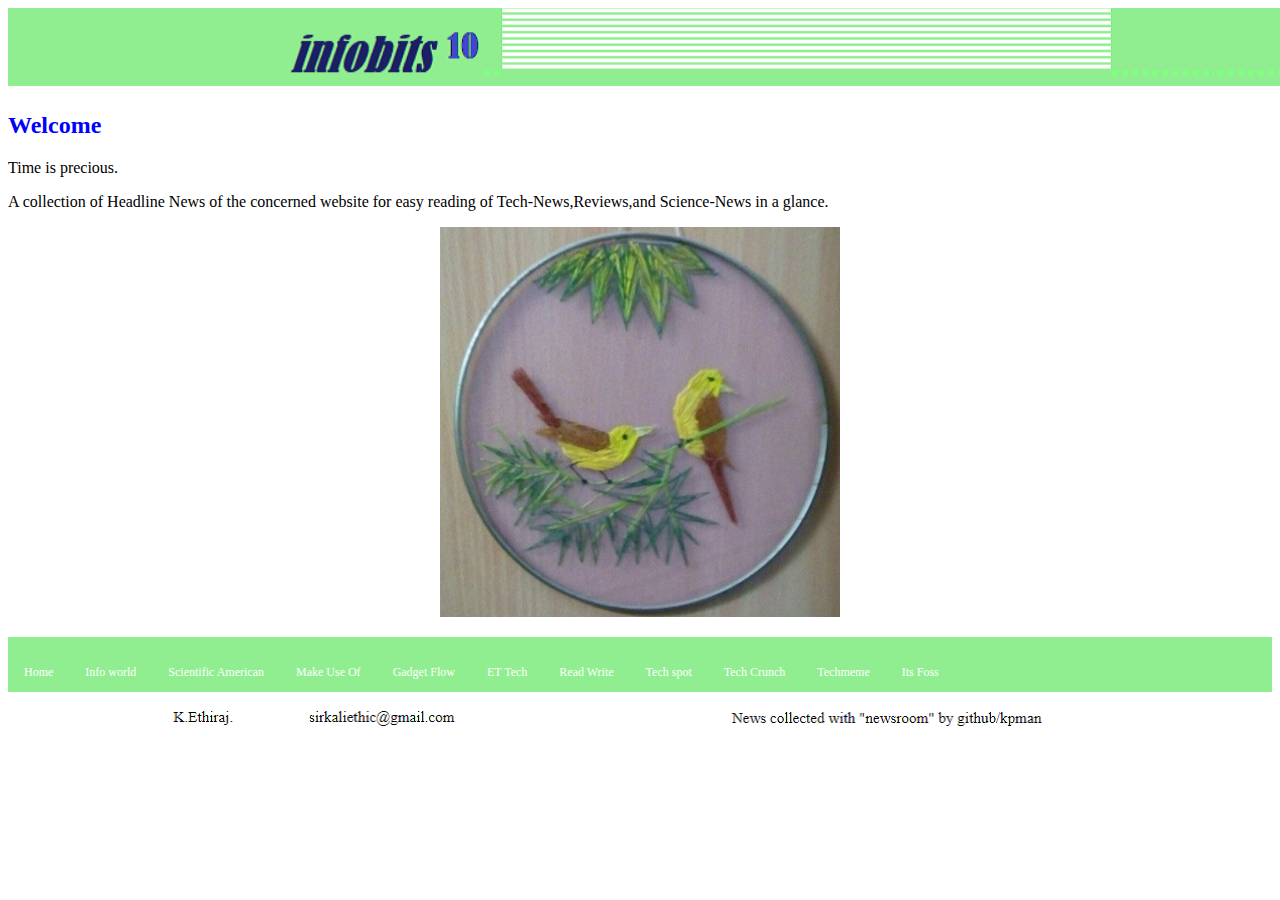
==== index.html @ 98b9ae99 "Update index.html" ====
<!DOCTYPE html>
<html>
<head>
  <title>index</title>
  <link rel="stylesheet" type="text/css" href="style.css">
</head>
<body>
<img alt="logo1" src="logo1.png" width="1366" /> 

<p></p>

<h2><span style="color:#0000ff">Welcome</span></h2>

<p>Time is precious.</p>

<p></p>

<p>A collection of Headline News of the concerned website for easy
reading of Tech-News,Reviews,and Science-News in a glance.</p>


<body>



<body>


<p style="text-align:center;margin-left:auto;margin-right:auto;"><img
alt="mywork" src="MY_WORK.JPG" width="400" height="390"></p>

<p></p>

<p></p>

<p></p>

<p></p>

<p></p>

<p></p>

<p></p>

<p></p>

<p></p>

<p></p>

<p></p>

<p style="margin-left:2em;"></p>

<p></p>

<p></p>

<p></p>

<p></p>

<p></p>

<p></p>

<p style="margin-left:2em;"></p>
<style>

 .navbar {
    overflow: hidden;
    background-color: lightgreen;
    font-family: Bamini,Akshar,;
}

 .navbar a {
    float: left;
    font-size: 12px;
    color: black;
    text-align: center;
    padding: 12px 16px;
    text-decoration: none;
}


 .navbar a:hover, .dropdown:hover .dropbtn {
    background-color: darkblue;
}</style>
<body>
<style>
 .navbar {
    overflow: hidden;
    background-color: lightgreen;
    font-family: Bamini,Akshar,;
}

 .navbar a {
    float: left;
    font-size: 12px;
    color: white;
    text-align: center;
    padding: 12px 16px;
        text-decoration: none;
}

 .dropdown {
    float: left;
    overflow: hidden;
}


 .navbar a:hover, {
    background-color: darkblue;
}</style>
<body>
<p></p>

<p></p>
<div class="navbar">
<p><a href="index.html">Home</a> <a href="infoworld.html">Info world</a> <a
href="scientificamerican.html">Scientific American</a> <a
href="makeuseof.html">Make Use Of</a> <a href="gadgetflow.html">Gadget Flow</a> <a
href="ettech.html">ET Tech</a> <a href="readwrite.html">Read Write</a>
<a href="techspot.html">Tech spot</a> <a href="techcrunch.html">Tech Crunch</a>
<a href="techmeme.html">Techmeme</a> <a href="itsfoss.html">Its Foss</a> </p>
</div>


<p><img alt="footer" src="footer.png" width="1366" Height="22" />  </p>
</body>
</html>
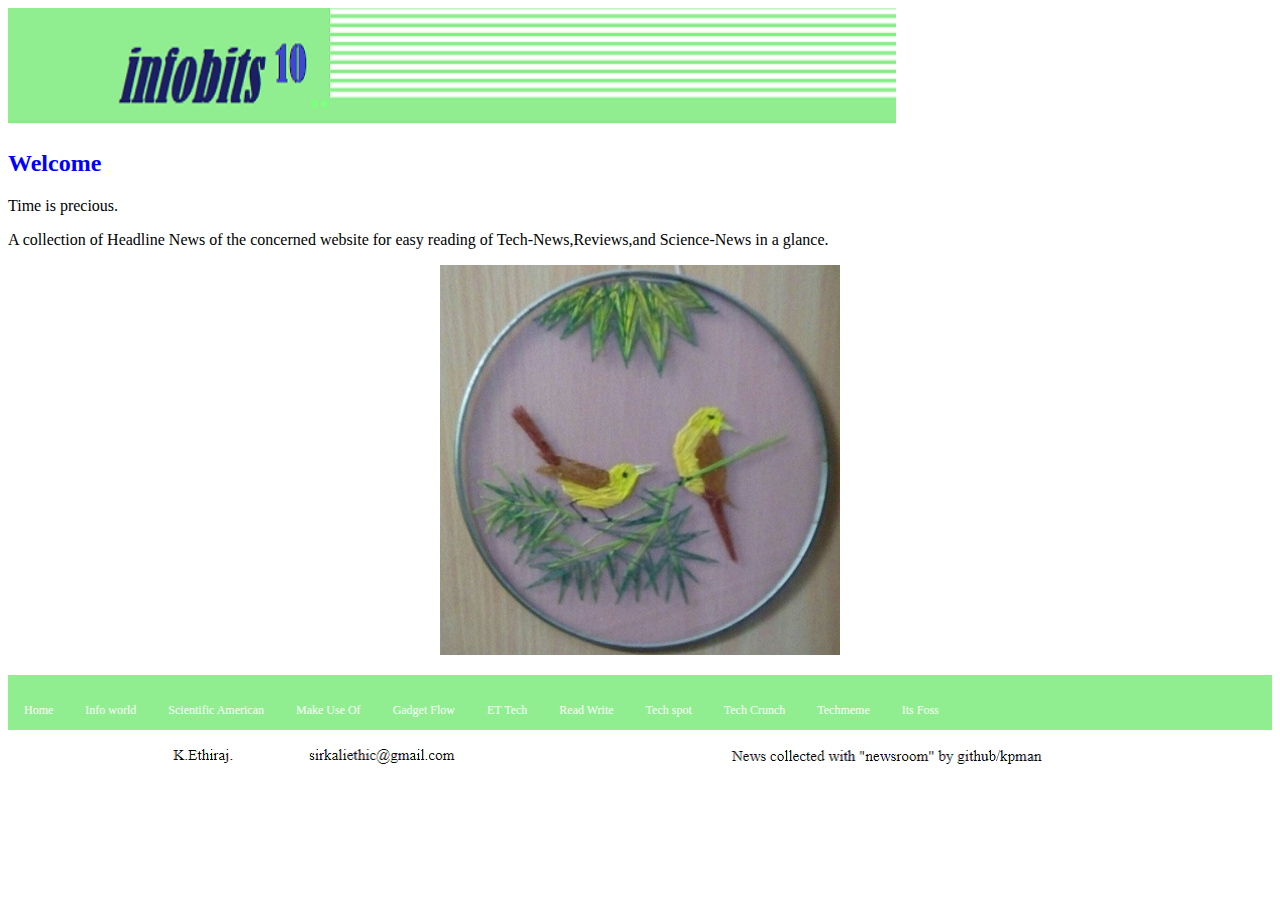
==== commit 9486208d: "Update index.html" ====
--- a/index.html
+++ b/index.html
@@ -5,7 +5,7 @@
   <link rel="stylesheet" type="text/css" href="style.css">
 </head>
 <body>
-<img alt="logo1" src="logo1.png" width="1366" /> 
+<img alt="logo1" src="logo1.png" width="888" /> 
 
 <p></p>
 
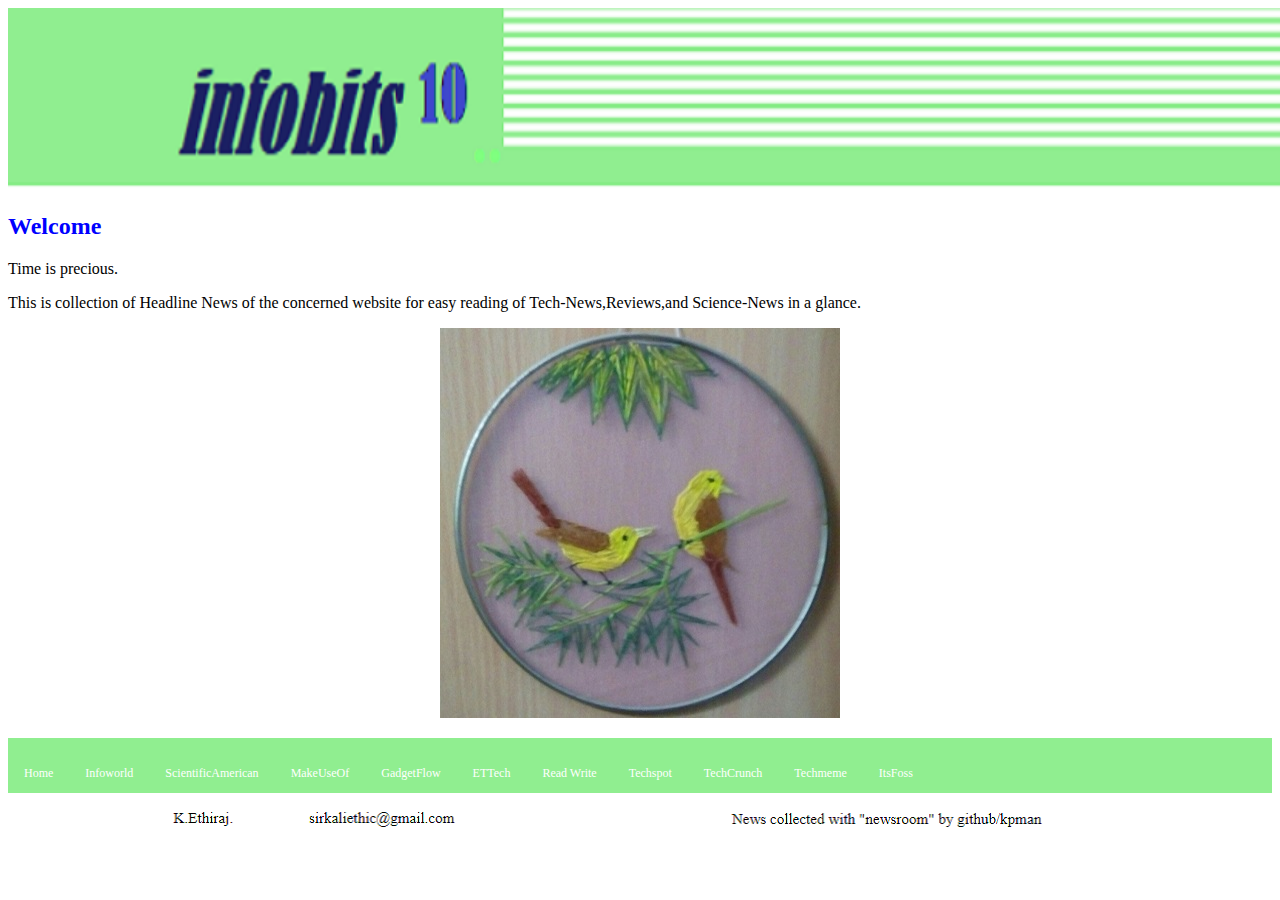
==== commit be261c48: "Add files via upload" ====
--- a/index.html
+++ b/index.html
@@ -5,7 +5,7 @@
   <link rel="stylesheet" type="text/css" href="style.css">
 </head>
 <body>
-<img alt="logo1" src="logo1.png" width="888" /> 
+<img alt="logo1" src="logo1.png" width="1366" /> 
 
 <p></p>
 
@@ -15,7 +15,7 @@
 
 <p></p>
 
-<p>A collection of Headline News of the concerned website for easy
+<p>This is collection of Headline News of the concerned website for easy
 reading of Tech-News,Reviews,and Science-News in a glance.</p>
 
 
@@ -118,15 +118,15 @@
 
 <p></p>
 <div class="navbar">
-<p><a href="index.html">Home</a> <a href="infoworld.html">Info world</a> <a
-href="scientificamerican.html">Scientific American</a> <a
-href="makeuseof.html">Make Use Of</a> <a href="gadgetflow.html">Gadget Flow</a> <a
-href="ettech.html">ET Tech</a> <a href="readwrite.html">Read Write</a>
-<a href="techspot.html">Tech spot</a> <a href="techcrunch.html">Tech Crunch</a>
-<a href="techmeme.html">Techmeme</a> <a href="itsfoss.html">Its Foss</a> </p>
+<p><a href="index.html">Home</a> <a href="infoworld.html">Infoworld</a> <a
+href="scientificamerican.html">ScientificAmerican</a> <a
+href="makeuseof.html">MakeUseOf</a> <a href="gadgetflow.html">GadgetFlow</a> <a
+href="ettech.html">ETTech</a> <a href="readwrite.html">Read Write</a>
+<a href="techspot.html">Techspot</a> <a href="techcrunch.html">TechCrunch</a>
+<a href="techmeme.html">Techmeme</a> <a href="itsfoss.html">ItsFoss</a> </p>
 </div>
 
 
 <p><img alt="footer" src="footer.png" width="1366" Height="22" />  </p>
 </body>
-</html>
+</html>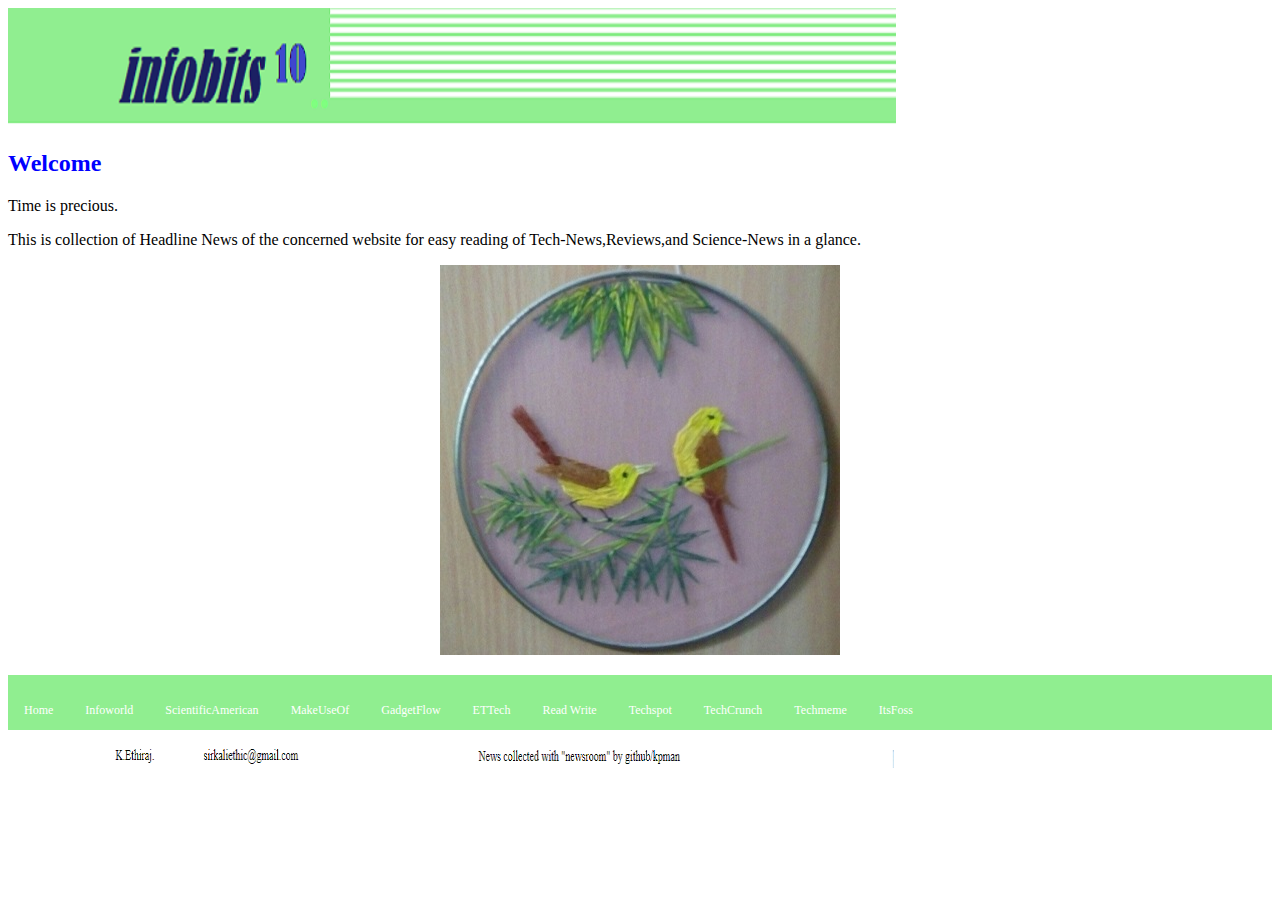
==== commit 2ce4f52d: "Add files via upload" ====
--- a/index.html
+++ b/index.html
@@ -1,11 +1,12 @@
 <!DOCTYPE html>
 <html>
 <head>
+ <meta http-equiv="content-type" content="text/html; charset=utf-8">
   <title>index</title>
   <link rel="stylesheet" type="text/css" href="style.css">
 </head>
 <body>
-<img alt="logo1" src="logo1.png" width="1366" /> 
+<img alt="logo1" src="logo1.png" width="888" /> 
 
 <p></p>
 
@@ -127,6 +128,6 @@
 </div>
 
 
-<p><img alt="footer" src="footer.png" width="1366" Height="22" />  </p>
+<p><img alt="footer" src="footer.png" width="888" Height="22" />  </p>
 </body>
 </html>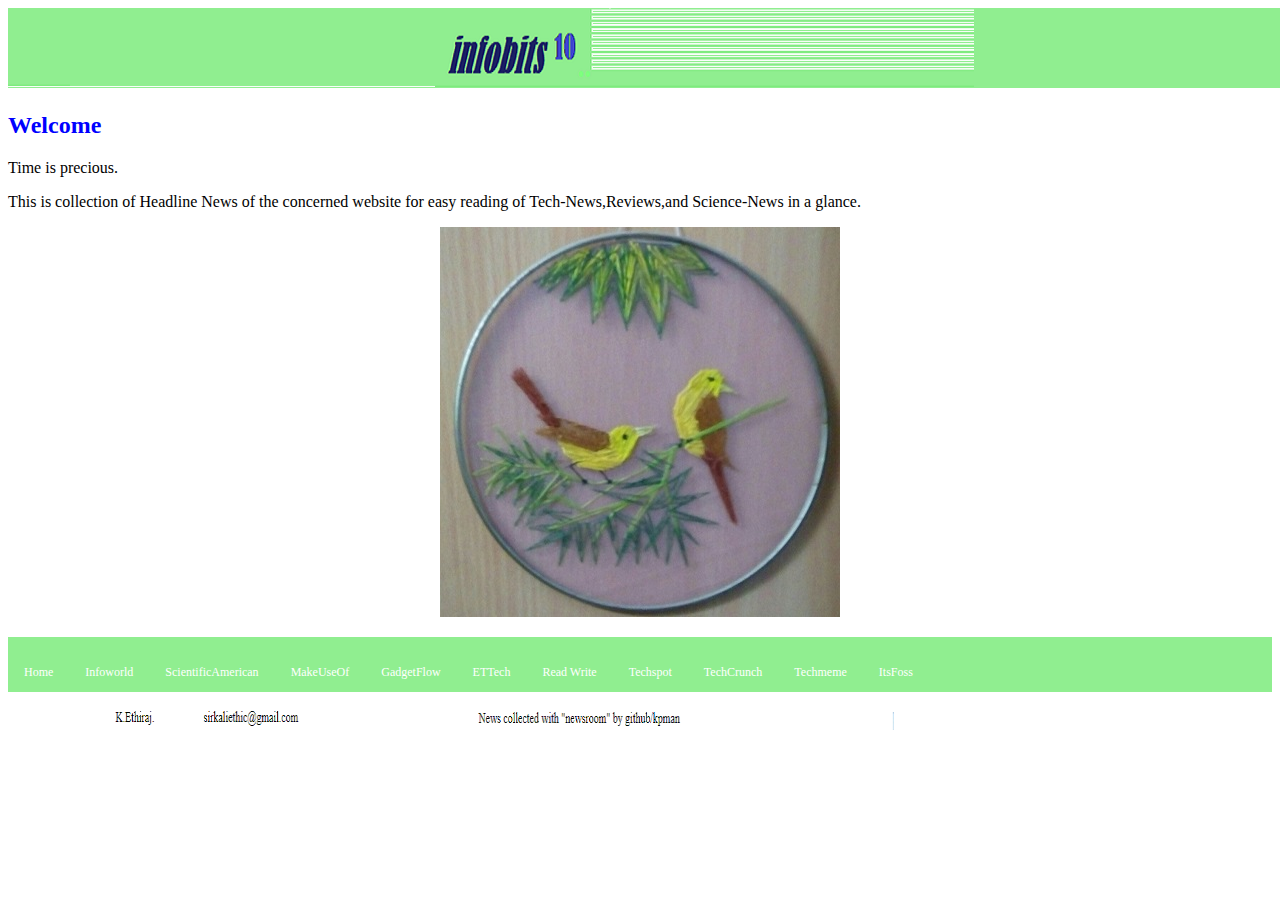
==== commit 39858d59: "Add files via upload" ====
--- a/index.html
+++ b/index.html
@@ -6,7 +6,7 @@
   <link rel="stylesheet" type="text/css" href="style.css">
 </head>
 <body>
-<img alt="logo1" src="logo1.png" width="888" /> 
+<img alt="logo1" src="logo1.png" width="1330" /> 
 
 <p></p>
 
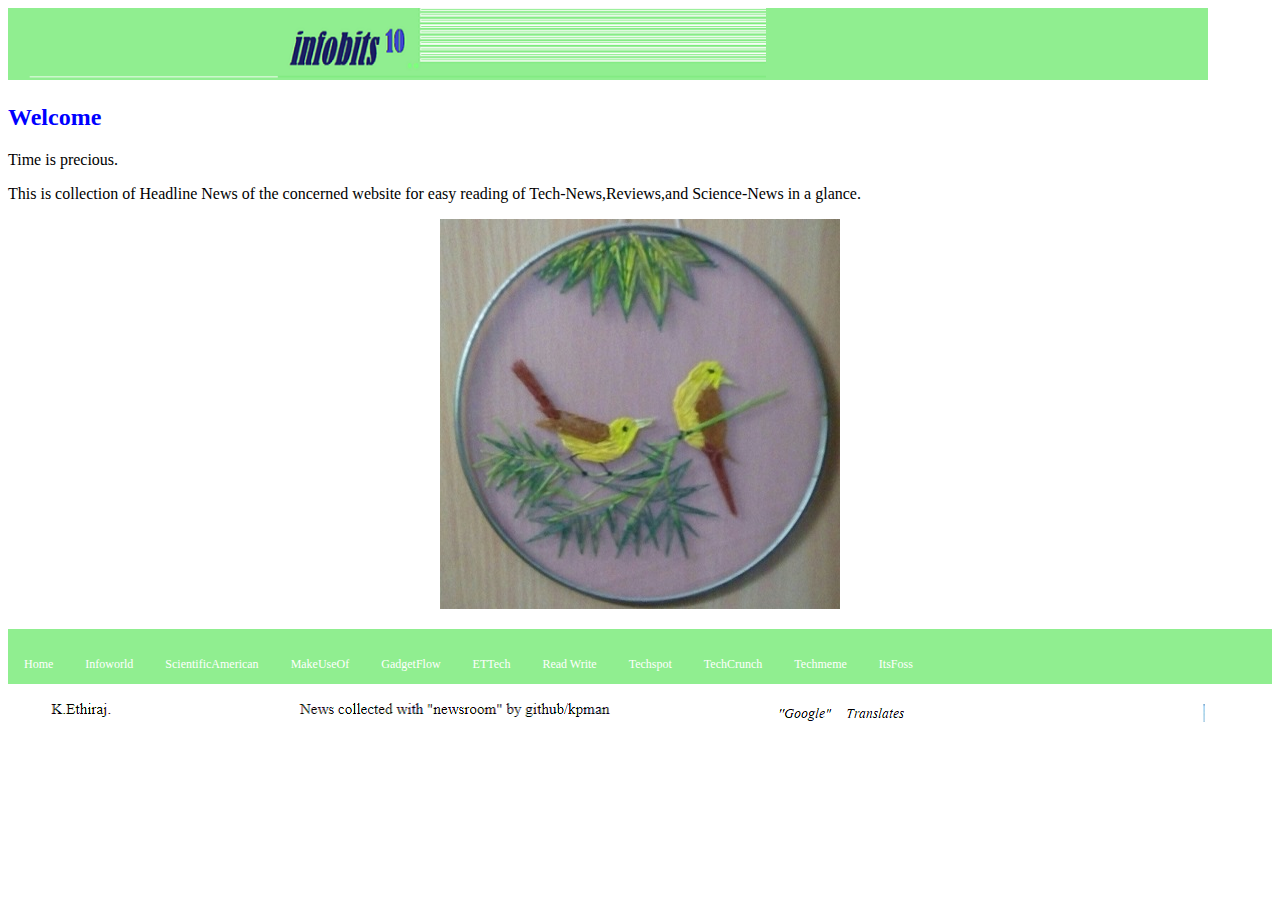
==== commit 6daa3397: "Add files via upload" ====
--- a/index.html
+++ b/index.html
@@ -6,7 +6,7 @@
   <link rel="stylesheet" type="text/css" href="style.css">
 </head>
 <body>
-<img alt="logo1" src="logo1.png" width="1330" /> 
+<img alt="logo1" src="logo1.png" width="1200" /> 
 
 <p></p>
 
@@ -128,6 +128,6 @@
 </div>
 
 
-<p><img alt="footer" src="footer.png" width="888" Height="22" />  </p>
+<p><img alt="footer" src="footer.png" width="1200" Height="22" />  </p>
 </body>
 </html>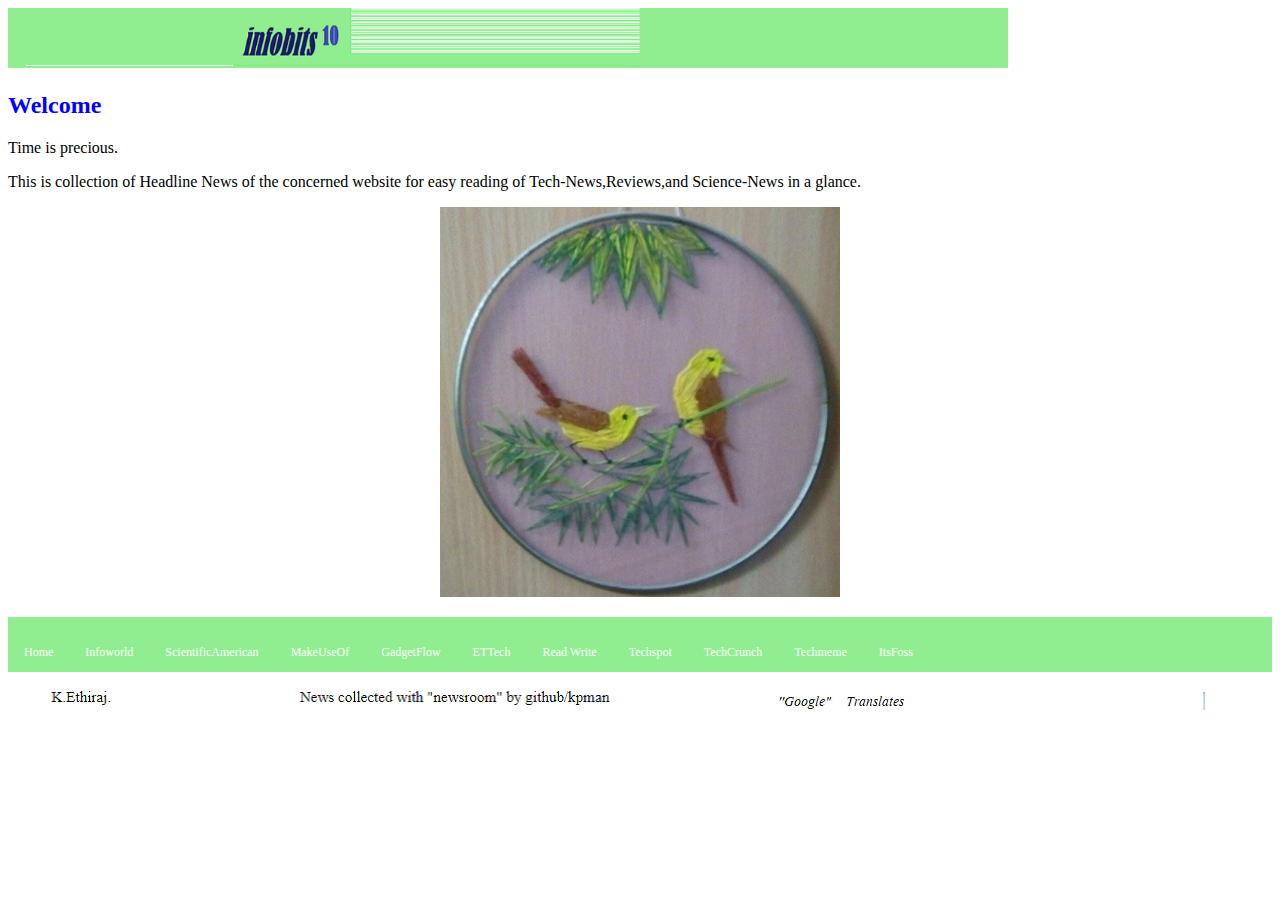
==== commit fa3e957a: "Update index.html" ====
--- a/index.html
+++ b/index.html
@@ -6,7 +6,7 @@
   <link rel="stylesheet" type="text/css" href="style.css">
 </head>
 <body>
-<img alt="logo1" src="logo1.png" width="1200" /> 
+<img alt="logo1" src="logo1.png" width="1000" /> 
 
 <p></p>
 
@@ -130,4 +130,4 @@
 
 <p><img alt="footer" src="footer.png" width="1200" Height="22" />  </p>
 </body>
-</html>+</html>
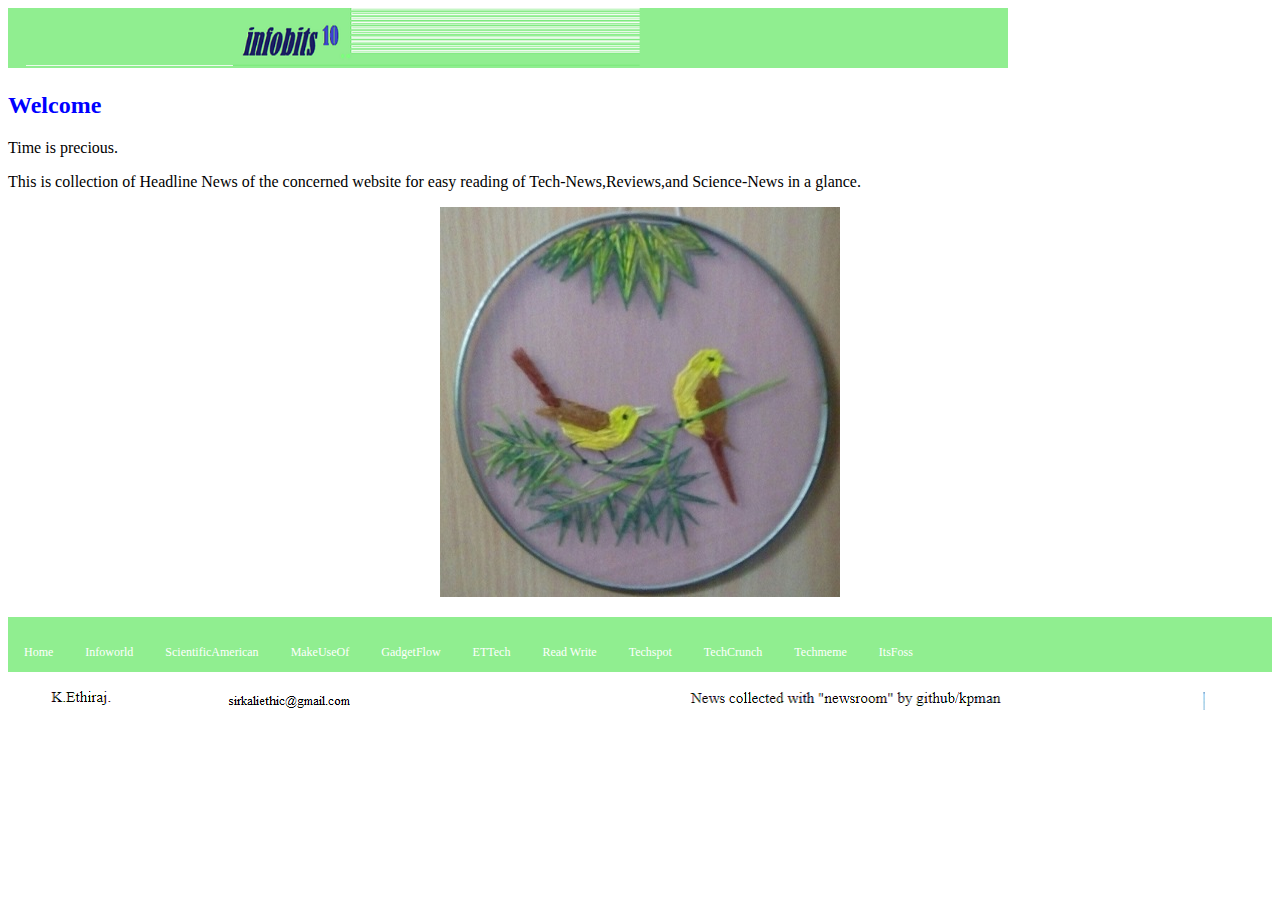
==== commit 0b89f2a1: "Update index.html" ====
--- a/index.html
+++ b/index.html
@@ -3,7 +3,8 @@
 <head>
  <meta http-equiv="content-type" content="text/html; charset=utf-8">
   <title>index</title>
-  <link rel="stylesheet" type="text/css" href="style.css">
+<script async src="https://pagead2.googlesyndication.com/pagead/js/adsbygoogle.js?client=ca-pub-9571004722366241"
+     crossorigin="anonymous"></script>
 </head>
 <body>
 <img alt="logo1" src="logo1.png" width="1000" /> 
